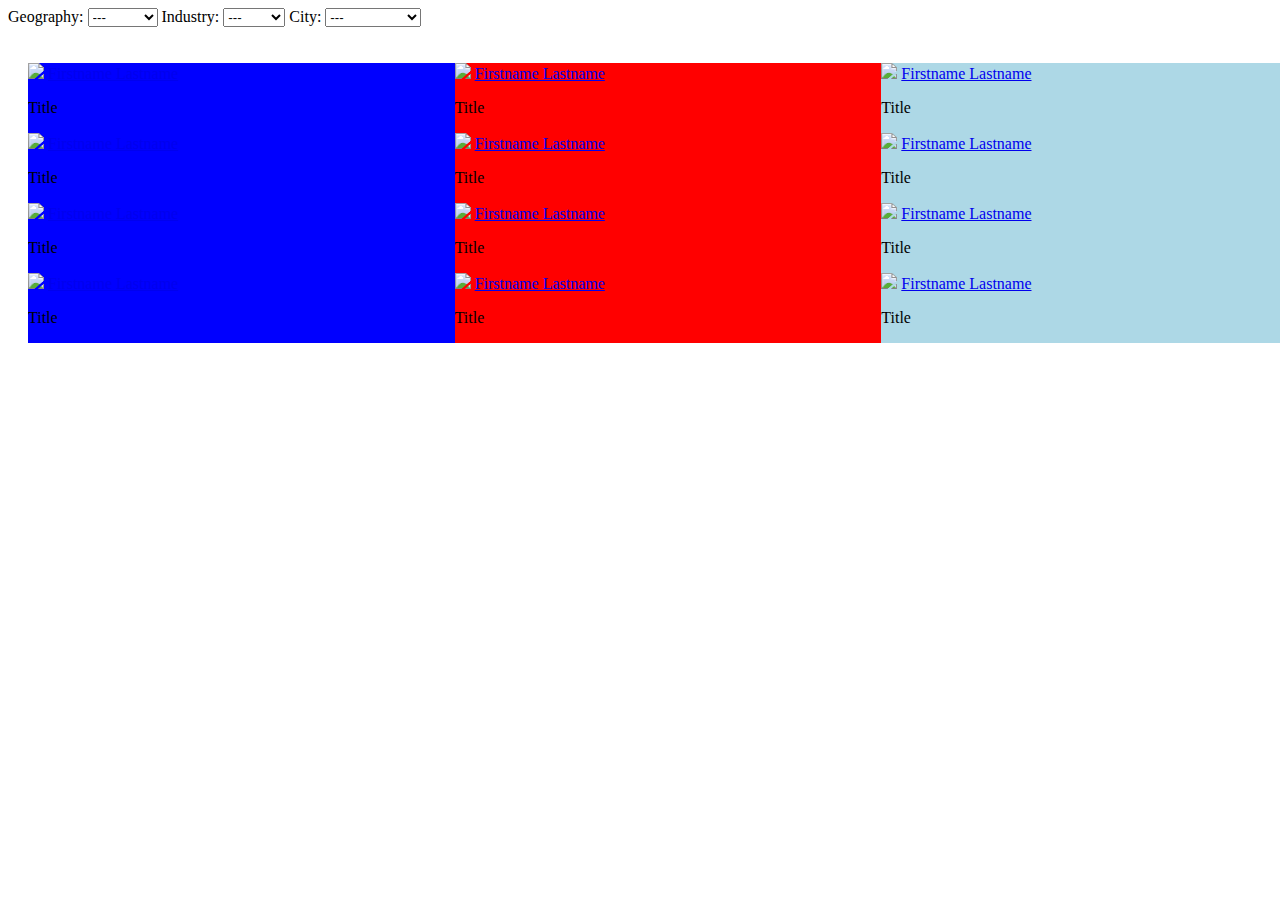
==== index.html @ 492be0db "First push" ====
<!doctype html>
<html>
    <head>
        <meta charset="utf-8">
        <meta name="description" content="">
        <meta name="viewport" content="width=device-width, initial-scale=1">
        <title>Filter plugin test</title>
        <link rel="stylesheet" href="main.css">
    </head>
    <body>
    <label for="GEO">Geography:</label>
    <select size="1" name="GEO">
      <option selected="selected" value="---">---</option>
      <option value="america">america</option>
      <option value="asia">asia</option>
      <option value="canada">canada</option>
    </select>

    <label for="INDUSTRY">Industry:</label>
    <select size="1" name="INDUSTRY">
      <option selected="selected" value="---">---</option>
      <option value="bikes">bikes</option>
      <option value="planes">planes</option>
      <option value="cars">cars</option>
      <option value="toys">toys</option>
    </select>

    <label for="CITY">City:</label>
    <select size="1" name="CITY">
      <option selected="selected" value="---">---</option>
      <option value="chicago">chicago</option>
      <option value="atlanta">atlanta</option>
      <option value="los angeles">Los Angeles</option>
    </select>

    <ul>
        <li data-city="chicago" data-industry="toys" data-geo="america">
          <img src="http://placehold.it/76x76">
          <a href="#">Firstname Lastname</a>
          <p>Title</p>
        </li>
        <li data-city="atlanta" data-industry="planes" data-geo="asia">
          <img src="http://placehold.it/76x76">
          <a href="#">Firstname Lastname</a>
          <p>Title</p>
        </li>
        <li data-city="chicago" data-industry="cars" data-geo="america">
          <img src="http://placehold.it/76x76">
          <a href="#">Firstname Lastname</a>
          <p>Title</p>
        </li>
        <li data-city="atlanta" data-industry="planes" data-geo="canada">
          <img src="http://placehold.it/76x76">
          <a href="#">Firstname Lastname</a>
          <p>Title</p>
        </li>
        <li data-city="los angeles" data-industry="bikes" data-geo="asia">
          <img src="http://placehold.it/76x76">
          <a href="#">Firstname Lastname</a>
          <p>Title</p>
        </li>
        <li data-city="chicago" data-industry="cars" data-geo="canada">
          <img src="http://placehold.it/76x76">
          <a href="#">Firstname Lastname</a>
          <p>Title</p>
        </li>
        <li data-city="chicago" data-industry="cars" data-geo="america">
          <img src="http://placehold.it/76x76">
          <a href="#">Firstname Lastname</a>
          <p>Title</p>
        </li>
        <li data-city="chicago" data-industry="cars" data-geo="asia">
          <img src="http://placehold.it/76x76">
          <a href="#">Firstname Lastname</a>
          <p>Title</p>
        </li>
        <li data-city="chicago" data-industry="planes" data-geo="canada">
          <img src="http://placehold.it/76x76">
          <a href="#">Firstname Lastname</a>
          <p>Title</p>
        </li>
        <li data-city="atlanta" data-industry="planes" data-geo="canada">
          <img src="http://placehold.it/76x76">
          <a href="#">Firstname Lastname</a>
          <p>Title</p>
        </li>
        <li data-city="chicago" data-industry="bikes" data-geo="canada">
          <img src="http://placehold.it/76x76">
          <a href="#">Firstname Lastname</a>
          <p>Title</p>
        </li>
        <li data-city="atlanta" data-industry="cars" data-geo="asia">
          <img src="http://placehold.it/76x76">
          <a href="#">Firstname Lastname</a>
          <p>Title</p>
        </li>
    </ul>


        <script src="app.js"></script>
    </body>
</html>
---- main.css ----
html, body {
  width: 100%;
  position: relative;
}

ul  {
  width: 100%;
  padding: 20px;
}

li {
  display: inline-block;
  width: 33.3333%;
  float: left;
  overflow: hidden;
  opacity: 1;
  transition: 0.25s opacity ease-out;
}

select {
  -webkit-appearance: select;
      -moz-appearance: select;
      appearance: select;
}

li:nth-of-type(3n) {
  background-color: lightblue;
}

li:nth-of-type(3n + 1) {
  background-color: blue;
}

li:nth-of-type(3n + 2) {
  background-color: red;
}

.hide {
  opacity: 0;
  position: absolute;
  pointer-events: none;
  z-index: -999;
}
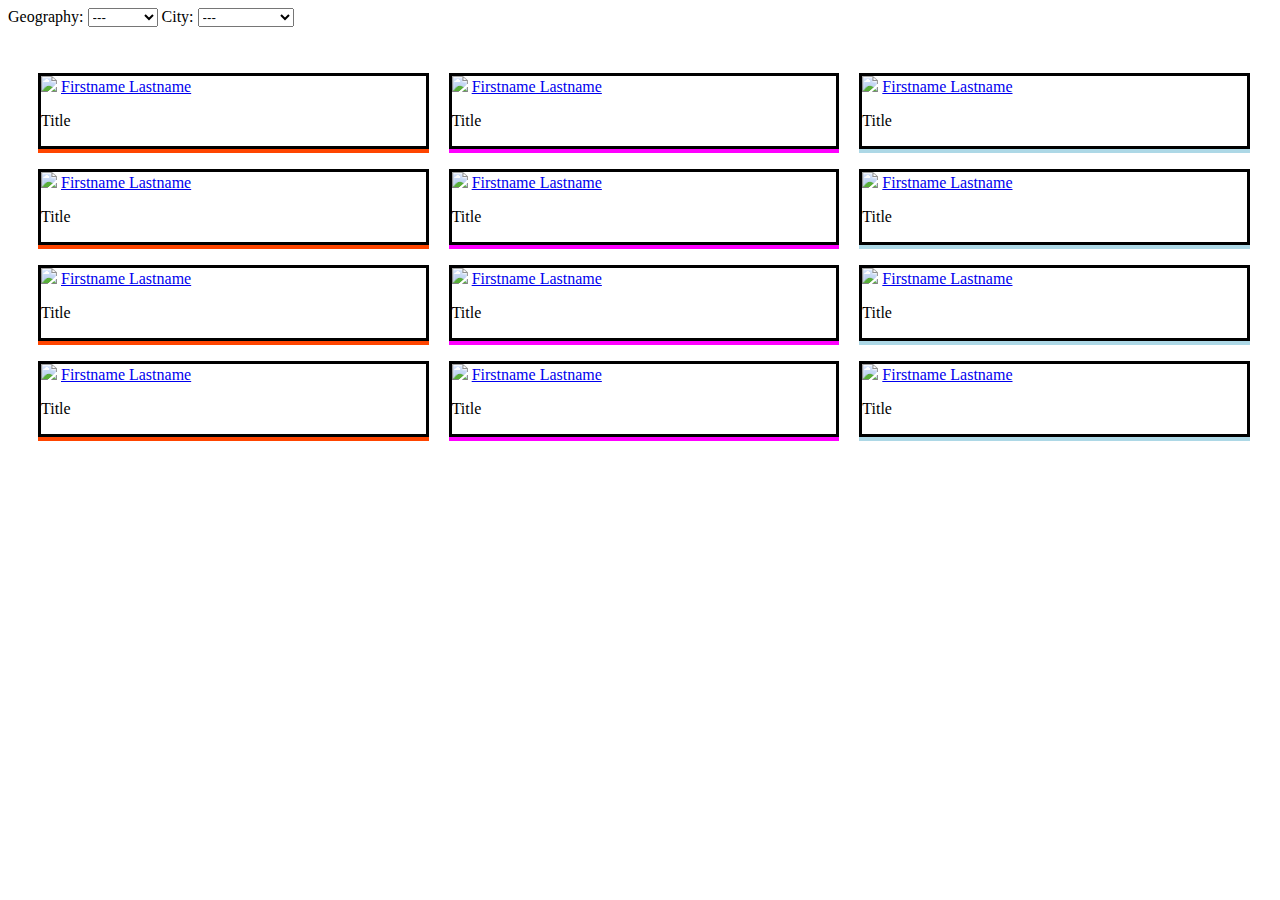
==== commit 01b0e7ec: "Modifies filter logic" ====
--- a/index.html
+++ b/index.html
@@ -14,16 +14,17 @@
       <option value="america">america</option>
       <option value="asia">asia</option>
       <option value="canada">canada</option>
+
     </select>
 
-    <label for="INDUSTRY">Industry:</label>
+   <!--  <label for="INDUSTRY">Industry:</label>
     <select size="1" name="INDUSTRY">
       <option selected="selected" value="---">---</option>
       <option value="bikes">bikes</option>
       <option value="planes">planes</option>
       <option value="cars">cars</option>
       <option value="toys">toys</option>
-    </select>
+    </select> -->
 
     <label for="CITY">City:</label>
     <select size="1" name="CITY">
--- a/main.css
+++ b/main.css
@@ -9,12 +9,14 @@
 }
 
 li {
-  display: inline-block;
-  width: 33.3333%;
-  float: left;
-  overflow: hidden;
-  opacity: 1;
-  transition: 0.25s opacity ease-out;
+    display: inline-block;
+    width: calc(33.3333% - 42px);
+    float: left;
+    overflow: hidden;
+    opacity: 1;
+    transition: 0.25s opacity ease-out;
+    border: 3px solid black;
+    margin: 10px;
 }
 
 select {
@@ -24,15 +26,15 @@
 }
 
 li:nth-of-type(3n) {
-  background-color: lightblue;
+  box-shadow: 0px 4px 0px 0px lightblue;
 }
 
 li:nth-of-type(3n + 1) {
-  background-color: blue;
+box-shadow: 0px 4px 0px 0px orangered;
 }
 
 li:nth-of-type(3n + 2) {
-  background-color: red;
+  box-shadow: 0px 4px 0px 0px magenta;
 }
 
 .hide {
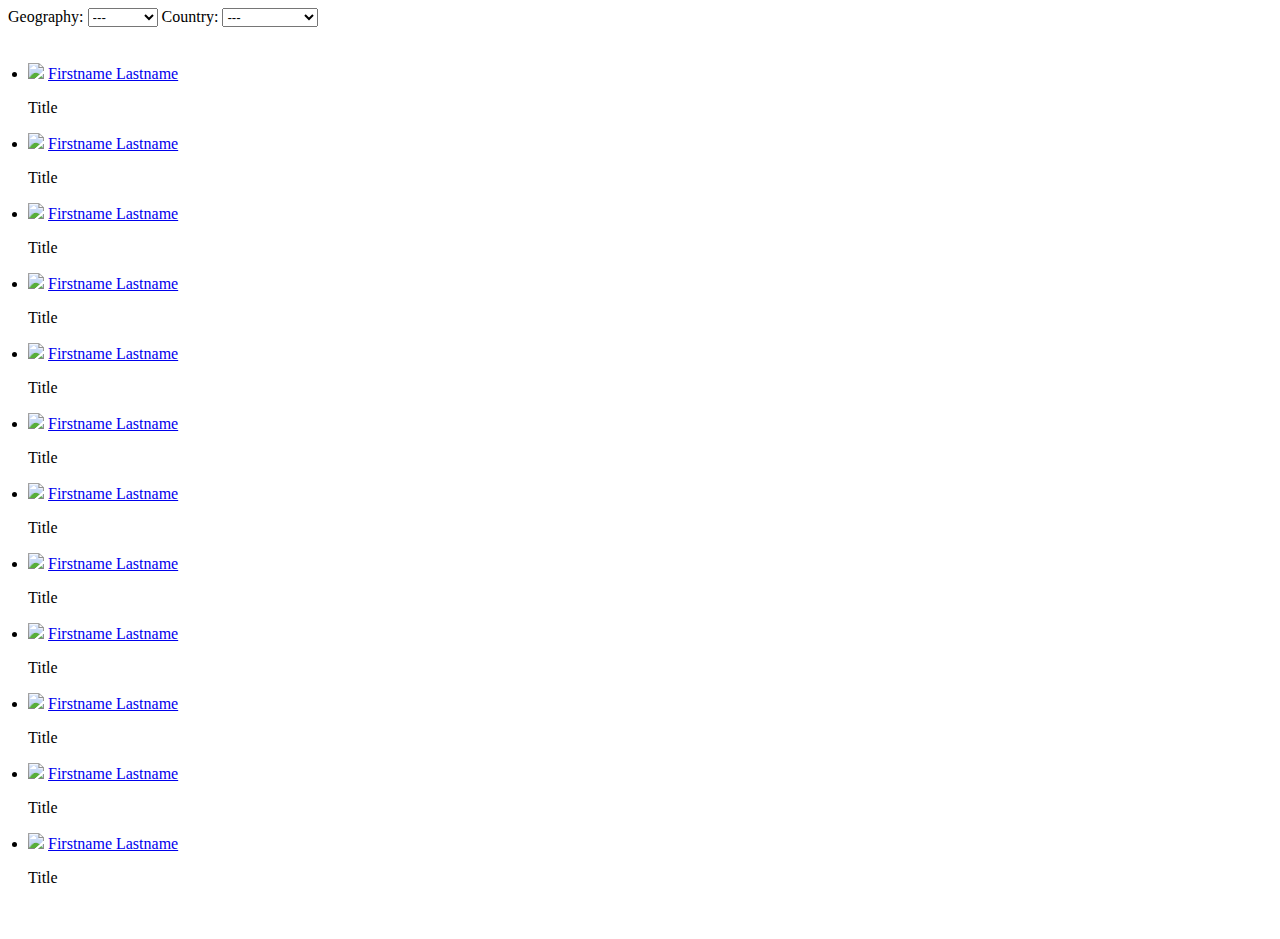
==== commit af2b2d8b: "Works perfectly, but Sharepoint strips out data attributes, so I need to rebuild utlizing class name" ====
--- a/index.html
+++ b/index.html
@@ -26,8 +26,8 @@
       <option value="toys">toys</option>
     </select> -->
 
-    <label for="CITY">City:</label>
-    <select size="1" name="CITY">
+    <label for="COUNTRY">Country:</label>
+    <select size="1" name="COUNTRY">
       <option selected="selected" value="---">---</option>
       <option value="chicago">chicago</option>
       <option value="atlanta">atlanta</option>
--- a/main.css
+++ b/main.css
@@ -8,10 +8,10 @@
   padding: 20px;
 }
 
-li {
+.filter-list-item {
     display: inline-block;
     width: calc(33.3333% - 42px);
-    float: left;
+    // float: left;
     overflow: hidden;
     opacity: 1;
     transition: 0.25s opacity ease-out;
@@ -19,21 +19,21 @@
     margin: 10px;
 }
 
-select {
+.select-option {
   -webkit-appearance: select;
       -moz-appearance: select;
       appearance: select;
 }
 
-li:nth-of-type(3n) {
+.filter-list-item:nth-of-type(3n) {
   box-shadow: 0px 4px 0px 0px lightblue;
 }
 
-li:nth-of-type(3n + 1) {
+.filter-list-item:nth-of-type(3n + 1) {
 box-shadow: 0px 4px 0px 0px orangered;
 }
 
-li:nth-of-type(3n + 2) {
+.filter-list-item:nth-of-type(3n + 2) {
   box-shadow: 0px 4px 0px 0px magenta;
 }
 
